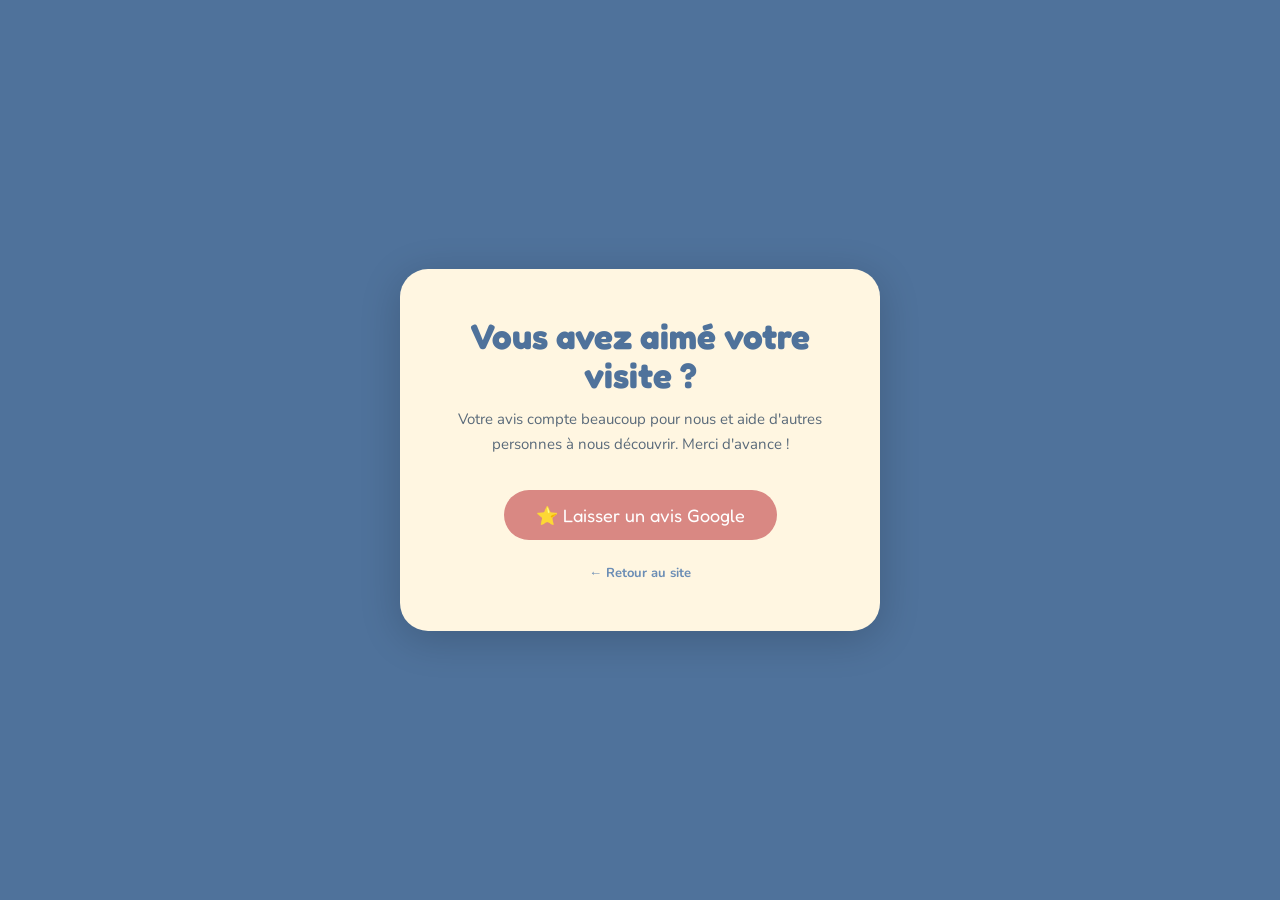
==== avis.html @ ed3e8dff "feat: add review page for user feedback" ====
<!DOCTYPE html>
<html lang="fr">
<head>
  <meta charset="UTF-8">
  <meta name="viewport" content="width=device-width, initial-scale=1.0">
  <title>Laisser un avis — Chez Georgette</title>
  <link rel="preconnect" href="https://fonts.googleapis.com">
  <link rel="preconnect" href="https://fonts.gstatic.com" crossorigin>
  <link href="https://fonts.googleapis.com/css2?family=Fredoka+One&family=Nunito:wght@400;600;700;800&display=swap" rel="stylesheet">
  <link rel="icon" type="image/png" href="images/cup.png">
  <link rel="stylesheet" href="css/style.css">
  <style>
    body {
      min-height: 100svh;
      display: flex;
      flex-direction: column;
      align-items: center;
      justify-content: center;
      background: var(--bleu);
      padding: 5%;
    }

    .avis-card {
      background: var(--creme);
      border-radius: 28px;
      padding: 48px 40px;
      max-width: 480px;
      width: 100%;
      text-align: center;
      box-shadow: 0 8px 40px rgba(0,0,0,0.18);
    }

    .avis-card img {
      height: 52px;
      width: auto;
      margin: 0 auto 24px;
    }

    .avis-card h1 {
      font-family: var(--font-display);
      font-size: clamp(1.6rem, 5vw, 2.2rem);
      color: var(--bleu);
      line-height: 1.1;
      margin-bottom: 12px;
    }

    .avis-card p {
      font-family: var(--font-body);
      font-size: 15px;
      color: var(--texte-doux);
      line-height: 1.7;
      margin-bottom: 32px;
    }

    .btn-avis {
      display: inline-flex;
      align-items: center;
      gap: 10px;
      background: var(--rose);
      color: var(--blanc);
      font-family: var(--font-display);
      font-size: 18px;
      padding: 14px 32px;
      border-radius: 50px;
      text-decoration: none;
      transition: opacity 0.2s;
    }

    .btn-avis:hover { opacity: 0.88; }

    /* Message de remerciement (caché par défaut) */
    .merci {
      display: none;
      margin-top: 28px;
      background: var(--bleu);
      border-radius: 16px;
      padding: 20px 24px;
    }

    .merci p {
      font-family: var(--font-body);
      font-size: 15px;
      color: var(--creme);
      line-height: 1.7;
      margin: 0;
    }

    .merci strong {
      font-family: var(--font-display);
      font-size: 17px;
      color: var(--creme);
      display: block;
      margin-bottom: 6px;
    }

    .merci.visible { display: block; }

    .retour {
      display: inline-block;
      margin-top: 24px;
      font-family: var(--font-body);
      font-size: 13px;
      font-weight: 700;
      color: var(--bleu-light);
      text-decoration: none;
    }

    .retour:hover { color: var(--bleu); }
  </style>
</head>
<body>

  <div class="avis-card">
    <h1>Vous avez aimé votre visite ?</h1>
    <p>Votre avis compte beaucoup pour nous et aide d'autres personnes à nous découvrir. Merci d'avance !</p>

    <a
      href="https://g.page/r/CY_2JEAPZsD-EAE/review"
      target="_blank"
      rel="noopener noreferrer"
      class="btn-avis"
      id="btn-avis"
    >
      ⭐ Laisser un avis Google
    </a>

    <div class="merci" id="merci">
      <strong>Merci infiniment ! 🙏</strong>
      <p>Votre avis nous aide à grandir et à accueillir encore mieux nos prochains visiteurs. À très bientôt chez Georgette !</p>
    </div>

    <br>
    <a href="index.html" class="retour">← Retour au site</a>
  </div>

  <script>
    document.getElementById('btn-avis').addEventListener('click', () => {
      document.getElementById('btn-avis').style.display = 'none';
      document.getElementById('merci').classList.add('visible');
    });
  </script>

</body>
</html>
---- css/style.css ----
/* ============================================================
   VARIABLES DE COULEURS — modifiez ici pour changer le thème
   ============================================================ */
:root {
  --bleu:         #4F729B;
  --bleu-light:   #6b8db5;
  --bleu-pale:    #dce8f5;
  --creme:        #FFF6E1;
  --creme-fonce:  #f5eccc;
  --rose:         #D98883;
  --rose-clair:   #f0b8b3;
  --blanc:        #ffffff;
  --texte:        #2e3a4a;
  --texte-doux:   #5a6a7a;
  --dark:         #2e3a4a;

  --font-display: 'Fredoka One', cursive;
  --font-body:    'Nunito', sans-serif;
}

/* ============================================================
   RESET & BASE
   ============================================================ */
*, *::before, *::after { box-sizing: border-box; margin: 0; padding: 0; }

html { scroll-behavior: smooth; }

body {
  font-family: var(--font-body);
  background: var(--creme);
  color: var(--texte);
  overflow-x: hidden;
}

img { display: block; max-width: 100%; }
a { text-decoration: none; }

/* ============================================================
   MISE EN PAGE
   ============================================================ */
.gg-section {
  padding: 64px 5%;
}

.gg-inner {
  max-width: 1100px;
  margin: 0 auto;
}

.gg-grid2 {
  display: grid;
  grid-template-columns: 1fr 1fr;
  gap: 48px;
  align-items: center;
}

.gg-grid2-top {
  display: grid;
  grid-template-columns: 1fr 1fr;
  gap: 48px;
  align-items: start;
}

.gg-grid-infos {
  display: grid;
  grid-template-columns: 1.2fr 1fr;
  gap: 48px;
  align-items: start;
}

.gg-grid-menu {
  display: grid;
  grid-template-columns: 1fr 1fr;
  gap: 20px;
}

.gg-grid-cards {
  display: grid;
  grid-template-columns: 1fr 1fr;
  gap: 10px;
}

/* ============================================================
   RESPONSIVE
   ============================================================ */
@media (max-width: 680px) {
  .gg-section { padding: 48px 5%; }
  .gg-grid2,
  .gg-grid2-top,
  .gg-grid-infos { grid-template-columns: 1fr !important; gap: 24px !important; }
  .gg-grid-menu  { grid-template-columns: 1fr !important; gap: 16px !important; }
}

@media (max-width: 400px) {
  .gg-grid-cards { grid-template-columns: 1fr !important; }
}

/* ============================================================
   TAG (pastille colorée)
   ============================================================ */
.tag {
  display: inline-block;
  background: var(--bleu);
  color: var(--creme);
  font-family: var(--font-display);
  font-size: 14px;
  padding: 5px 20px;
  border-radius: 50px;
  margin-bottom: 18px;
  letter-spacing: 0.5px;
}

.tag--rose {
  background: var(--rose);
}

/* ============================================================
   WAVE (transition SVG entre sections)
   ============================================================ */
.wave {
  line-height: 0;
  margin-bottom: -1px;
}

.wave svg {
  display: block;
  width: 100%;
  height: 40px;
}

/* ============================================================
   SLOT IMAGE (photo ou placeholder)
   ============================================================ */
.img-slot {
  width: 100%;
  border-radius: 20px;
  overflow: hidden;
  flex-shrink: 0;
}

.img-slot img {
  width: 100%;
  height: 100%;
  object-fit: cover;
}

.img-slot--placeholder {
  background: var(--bleu-pale);
  border: 2.5px dashed var(--bleu-light);
  display: flex;
  align-items: center;
  justify-content: center;
  flex-direction: column;
  gap: 8px;
  padding: 16px;
}

.img-slot--placeholder svg {
  stroke: var(--bleu-light);
}

.img-slot--placeholder p {
  font-family: var(--font-body);
  font-size: 12px;
  font-weight: 700;
  color: var(--bleu-light);
  text-align: center;
}

/* ============================================================
   BACK TO TOP (bouton fixe)
   ============================================================ */
.back-to-top {
  position: fixed;
  bottom: 24px;
  right: 24px;
  z-index: 300;
  width: 44px;
  height: 44px;
  border-radius: 50%;
  background: var(--rose);
  border: none;
  cursor: pointer;
  display: flex;
  align-items: center;
  justify-content: center;
  box-shadow: 0 4px 16px rgba(0, 0, 0, 0.18);
  opacity: 0;
  pointer-events: none;
  transition: opacity 0.25s;
}

/* ============================================================
   HERO
   ============================================================ */
.hero {
  background: var(--bleu);
  display: flex;
  align-items: center;
  justify-content: center;
  position: relative;
  overflow: hidden;
  min-height: 100svh;
  padding: 10% 5%;
}

.hero__pattern {
  position: absolute;
  inset: 0;
  background-size: 160px 160px;
  opacity: 0.1;
}

.hero__content {
  position: relative;
  text-align: center;
  max-width: 680px;
  width: 100%;
}

.hero__badge {
  display: inline-block;
  background: var(--rose);
  color: var(--blanc);
  font-family: var(--font-body);
  font-weight: 800;
  font-size: 11px;
  letter-spacing: 2px;
  text-transform: uppercase;
  padding: 5px 16px;
  border-radius: 50px;
  margin-bottom: 20px;
}

.hero__cup {
  width: min(130px, 18vw);
  height: auto;
  margin: 0 auto 18px;
}

.hero__title {
  font-family: var(--font-display);
  font-size: clamp(2.4rem, 8vw, 5.5rem);
  color: var(--creme);
  line-height: 1.05;
  margin-bottom: 12px;
}

.hero__subtitle {
  font-size: clamp(14px, 3vw, 19px);
  color: var(--bleu-pale);
  font-family: var(--font-body);
  font-weight: 600;
  margin-bottom: 28px;
}

.hero__actions {
  display: flex;
  gap: 10px;
  justify-content: center;
  flex-wrap: wrap;
}

.btn {
  font-family: var(--font-display);
  font-size: clamp(14px, 3vw, 17px);
  padding: 11px 26px;
  border-radius: 50px;
  display: inline-block;
  cursor: pointer;
  border: none;
}

.btn--rose {
  background: var(--rose);
  color: var(--blanc);
}

.btn--outline-creme {
  background: transparent;
  border: 2px solid var(--creme);
  color: var(--creme);
}

/* ============================================================
   SECTION PRÉSENTATION
   ============================================================ */
.presentation {
  background: var(--creme);
}

.info-card {
  background: var(--blanc);
  border-radius: 16px;
  padding: 14px 16px;
  border: 2px solid var(--bleu-pale);
}

.info-card__title {
  font-family: var(--font-body);
  font-weight: 800;
  color: var(--bleu);
  font-size: 13px;
  display: block;
  margin-bottom: 3px;
}

.info-card__desc {
  font-family: var(--font-body);
  font-size: 12px;
  color: var(--texte-doux);
  line-height: 1.5;
}

.horaires-bloc {
  background: var(--bleu);
  border-radius: 14px;
  padding: 16px 20px;
  color: var(--creme);
  font-family: var(--font-body);
  font-size: 13px;
  line-height: 1.9;
  text-align: center;
}

.horaires-bloc strong {
  font-family: var(--font-display);
  font-size: 15px;
  display: block;
  margin-bottom: 3px;
}

/* ============================================================
   SECTION BRUNCH
   ============================================================ */
.brunch {
  background: var(--bleu);
}

.brunch h2 {
  font-family: var(--font-display);
  font-size: clamp(1.6rem, 4vw, 2.8rem);
  color: var(--creme);
  line-height: 1.1;
  margin-bottom: 12px;
}

.brunch__intro {
  font-family: var(--font-body);
  font-size: clamp(13px, 2vw, 15px);
  color: var(--bleu-pale);
  line-height: 1.85;
  margin-bottom: 20px;
  font-weight: 600;
}

.brunch__intro strong { color: var(--creme); }

.brunch-step {
  display: flex;
  gap: 12px;
  align-items: flex-start;
  background: rgba(255, 246, 225, 0.10);
  border: 1.5px solid rgba(255, 246, 225, 0.22);
  border-radius: 12px;
  padding: 11px 16px;
}

.brunch-step__num {
  background: var(--rose);
  color: var(--blanc);
  font-family: var(--font-display);
  font-size: 16px;
  width: 32px;
  height: 32px;
  border-radius: 50%;
  display: flex;
  align-items: center;
  justify-content: center;
  flex-shrink: 0;
}

.brunch-step__label {
  font-family: var(--font-display);
  color: var(--creme);
  font-size: 14px;
  display: block;
}

.brunch-step__desc {
  font-family: var(--font-body);
  color: var(--bleu-pale);
  font-size: 12px;
  line-height: 1.6;
}

.brunch__note {
  font-family: var(--font-body);
  font-size: 12px;
  color: var(--bleu-pale);
  line-height: 1.7;
  margin-bottom: 18px;
  font-style: italic;
}

/* ============================================================
   SECTION BROCANTE
   ============================================================ */
.brocante {
  background: var(--creme);
}

.brocante-card {
  background: var(--blanc);
  border: 2px solid var(--bleu-pale);
  border-radius: 16px;
  padding: 14px 18px;
}

.brocante-card__title {
  font-family: var(--font-display);
  color: var(--bleu);
  font-size: 14px;
  display: block;
  margin-bottom: 4px;
}

.brocante-card__desc {
  font-family: var(--font-body);
  font-size: 12px;
  color: var(--texte-doux);
  line-height: 1.6;
}

.objets-grid {
  display: grid;
  grid-template-columns: repeat(4, 1fr);
  gap: 10px;
  margin-bottom: 18px;
}

.objet-card {
  background: var(--blanc);
  border: 1.5px solid var(--bleu-pale);
  border-radius: 14px;
  padding: 14px 8px 10px;
  display: flex;
  flex-direction: column;
  align-items: center;
  gap: 8px;
  transition: border-color 0.2s, box-shadow 0.2s;
}

.objet-card:hover {
  border-color: var(--rose);
  box-shadow: 0 2px 10px rgba(217, 136, 131, 0.15);
}

.objet-card svg {
  width: 28px;
  height: 28px;
  color: var(--bleu);
}

.objet-card span {
  font-family: var(--font-body);
  font-size: 11px;
  font-weight: 700;
  color: var(--texte);
  text-align: center;
}

@media (max-width: 680px) {
  .objets-grid { grid-template-columns: repeat(4, 1fr); }
}

.brocante-encart-rose {
  background: var(--rose);
  border-radius: 18px;
  padding: 20px 22px;
  text-align: center;
  margin-bottom: 12px;
}

.brocante-encart-rose p {
  font-family: var(--font-body);
  font-weight: 700;
  color: var(--blanc);
  font-size: 13px;
  line-height: 1.6;
  margin-bottom: 12px;
}

.btn--blanc-rose {
  background: var(--blanc);
  color: var(--rose);
  font-family: var(--font-display);
  font-size: 13px;
  padding: 9px 22px;
  border-radius: 50px;
  display: inline-block;
}

.brocante-encart-vente {
  border: 1.5px dashed var(--bleu-light);
  border-radius: 16px;
  padding: 16px 18px;
  text-align: center;
}

.brocante-encart-vente strong {
  font-family: var(--font-display);
  color: var(--bleu);
  font-size: 15px;
  display: block;
  margin-bottom: 5px;
}

.brocante-encart-vente p {
  font-family: var(--font-body);
  font-size: 12px;
  color: var(--texte-doux);
  line-height: 1.7;
}

/* ============================================================
   SECTION CARTE (menus)
   ============================================================ */
.carte {
  background: var(--bleu);
}

.carte__intro {
  text-align: center;
  margin-bottom: 36px;
}

.carte__intro h2 {
  font-family: var(--font-display);
  font-size: clamp(1.6rem, 4vw, 2.8rem);
  color: var(--creme);
  line-height: 1.1;
  margin-bottom: 10px;
}

.carte__intro p {
  font-family: var(--font-body);
  font-size: clamp(13px, 2vw, 15px);
  color: var(--bleu-pale);
  font-weight: 600;
  line-height: 1.7;
  white-space: nowrap;
  margin: 0 auto;
}

.menu-card {
  background: var(--blanc);
  border-radius: 24px;
  overflow: hidden;
  border: 2px solid var(--bleu-pale);
}

.menu-card__header {
  padding: 16px 20px;
  display: flex;
  align-items: center;
  gap: 10px;
}

.menu-card__header--bleu  { background: var(--bleu); }
.menu-card__header--rose  { background: var(--rose); }

.menu-card__header h3 {
  font-family: var(--font-display);
  color: var(--creme);
  font-size: 18px;
  margin: 0;
}

.menu-card__header p {
  font-family: var(--font-body);
  font-size: 11px;
  color: rgba(255, 246, 225, 0.75);
  margin: 0;
  font-weight: 600;
}

.menu-card__body {
  padding: 12px 18px;
}

.menu-cat {
  font-family: var(--font-display);
  color: var(--bleu);
  font-size: 14px;
  margin: 14px 0 5px;
  padding-bottom: 3px;
  border-bottom: 2px dashed var(--bleu-pale);
}

.menu-cat--rose {
  color: var(--rose);
  border-color: var(--rose-clair);
}

.menu-item {
  display: flex;
  justify-content: space-between;
  align-items: center;
  padding: 8px 0;
  border-bottom: 1px solid var(--creme-fonce);
  font-family: var(--font-body);
  font-size: 13px;
}

.menu-item__name {
  color: var(--texte);
  font-weight: 600;
  padding-right: 8px;
  flex: 1;
}

.menu-item__prix {
  font-family: var(--font-display);
  font-size: 14px;
  color: var(--bleu);
  white-space: nowrap;
  flex-shrink: 0;
}

.menu-item__prix--rose {
  color: var(--rose);
}

/* Article avec deux tarifs : les prix s'empilent à droite */
.menu-item--multi {
  align-items: flex-start;
}

.menu-item--multi .menu-item__name {
  padding-top: 2px;
}

.menu-item__tarifs {
  display: flex;
  flex-direction: column;
  gap: 4px;
  flex: 1;
  min-width: 0;
  padding-left: 8px;
}

/* Chaque ligne tarif : label à gauche (wrappable), prix ancré à droite */
.menu-item__tarifs .menu-item__prix {
  display: flex;
  justify-content: space-between;
  align-items: baseline;
  gap: 8px;
  width: 100%;
  white-space: normal;
}

.menu-item__tarif-label {
  flex: 1;
  min-width: 0;
  white-space: normal;
  word-break: break-word;
}

.menu-item__tarif-prix {
  flex-shrink: 0;
}

/* Logo marque inline dans le nom de l'article */
.menu-item__logo {
  display: inline-flex;
  align-items: center;
  margin-left: 6px;
  vertical-align: middle;
  opacity: 0.75;
  transition: opacity 0.2s;
}

.menu-item__logo:hover {
  opacity: 1;
}

.menu-item__logo img {
  height: 14px;
  width: auto;
  display: inline;
}

.menu-item__tarif-label {
  font-family: var(--font-body);
  font-size: 10px;
  font-weight: 600;
  color: var(--texte-doux);
  flex: 1;
  min-width: 0;
}

/* ============================================================
   SECTION INFOS
   ============================================================ */
.infos {
  background: var(--creme);
}

.infos h2 {
  font-family: var(--font-display);
  font-size: clamp(1.6rem, 4vw, 2.8rem);
  color: var(--bleu);
  line-height: 1.1;
  margin-bottom: 10px;
}

.infos__intro {
  font-family: var(--font-body);
  font-size: clamp(13px, 2vw, 15px);
  color: var(--texte-doux);
  line-height: 1.8;
  font-weight: 600;
  margin-bottom: 4px;
}

.contact-card {
  background: var(--blanc);
  border: 2px solid var(--bleu-pale);
  border-radius: 16px;
  padding: 14px 18px;
  display: flex;
  align-items: center;
  gap: 12px;
}

.contact-card__icon {
  width: 38px;
  height: 38px;
  border-radius: 10px;
  background: var(--rose);
  display: flex;
  align-items: center;
  justify-content: center;
  flex-shrink: 0;
}

.contact-card__title {
  font-family: var(--font-display);
  color: var(--bleu);
  font-size: 14px;
  display: block;
}

.contact-card__detail {
  font-family: var(--font-body);
  font-size: 12px;
  color: var(--texte-doux);
}

.social-links {
  display: flex;
  gap: 9px;
  margin-top: 18px;
}

.social-link {
  background: var(--blanc);
  border: 1.5px solid var(--bleu-pale);
  border-radius: 10px;
  padding: 8px 18px;
  color: var(--bleu);
  font-family: var(--font-body);
  font-weight: 700;
  font-size: 12px;
}

.commandes-encart {
  background: var(--rose);
  border-radius: 16px;
  padding: 16px 20px;
  text-align: center;
}

.commandes-encart strong {
  font-family: var(--font-display);
  color: var(--blanc);
  font-size: 16px;
  display: block;
  margin-bottom: 5px;
}

.commandes-encart p {
  font-family: var(--font-body);
  font-size: 12px;
  color: rgba(255, 255, 255, 0.9);
  line-height: 1.7;
}

/* ============================================================
   FOOTER
   ============================================================ */
footer {
  background: var(--dark);
  padding: 32px 5% 24px;
}

.footer__inner {
  max-width: 600px;
  margin: 0 auto;
  text-align: center;
}

.footer__logo {
  height: 32px;
  width: auto;
  display: block;
  margin: 0 auto 14px;
}

.footer__adresse,
.footer__copy {
  font-family: var(--font-body);
  font-size: 11px;
  color: #6b7f8a;
}

.footer__adresse { margin-bottom: 6px; }

.footer__avis {
  display: inline-block;
  margin-bottom: 14px;
  font-family: var(--font-body);
  font-size: 12px;
  font-weight: 700;
  color: #FFF6E1;
  background: rgba(255,246,225,0.08);
  border: 1px solid rgba(255,246,225,0.2);
  padding: 6px 16px;
  border-radius: 50px;
  transition: background 0.2s;
}

.footer__avis:hover {
  background: rgba(255,246,225,0.16);
}

/* ============================================================
   UTILITAIRES
   ============================================================ */
.text-center { text-align: center; }

.section-title {
  font-family: var(--font-display);
  font-size: clamp(1.6rem, 4vw, 2.8rem);
  color: var(--bleu);
  line-height: 1.1;
  margin-bottom: 14px;
}

.section-title--creme { color: var(--creme); }

.section-body {
  font-family: var(--font-body);
  font-size: clamp(14px, 2vw, 16px);
  color: var(--texte-doux);
  line-height: 1.8;
  margin-bottom: 22px;
}

.flex-col { display: flex; flex-direction: column; gap: 9px; }
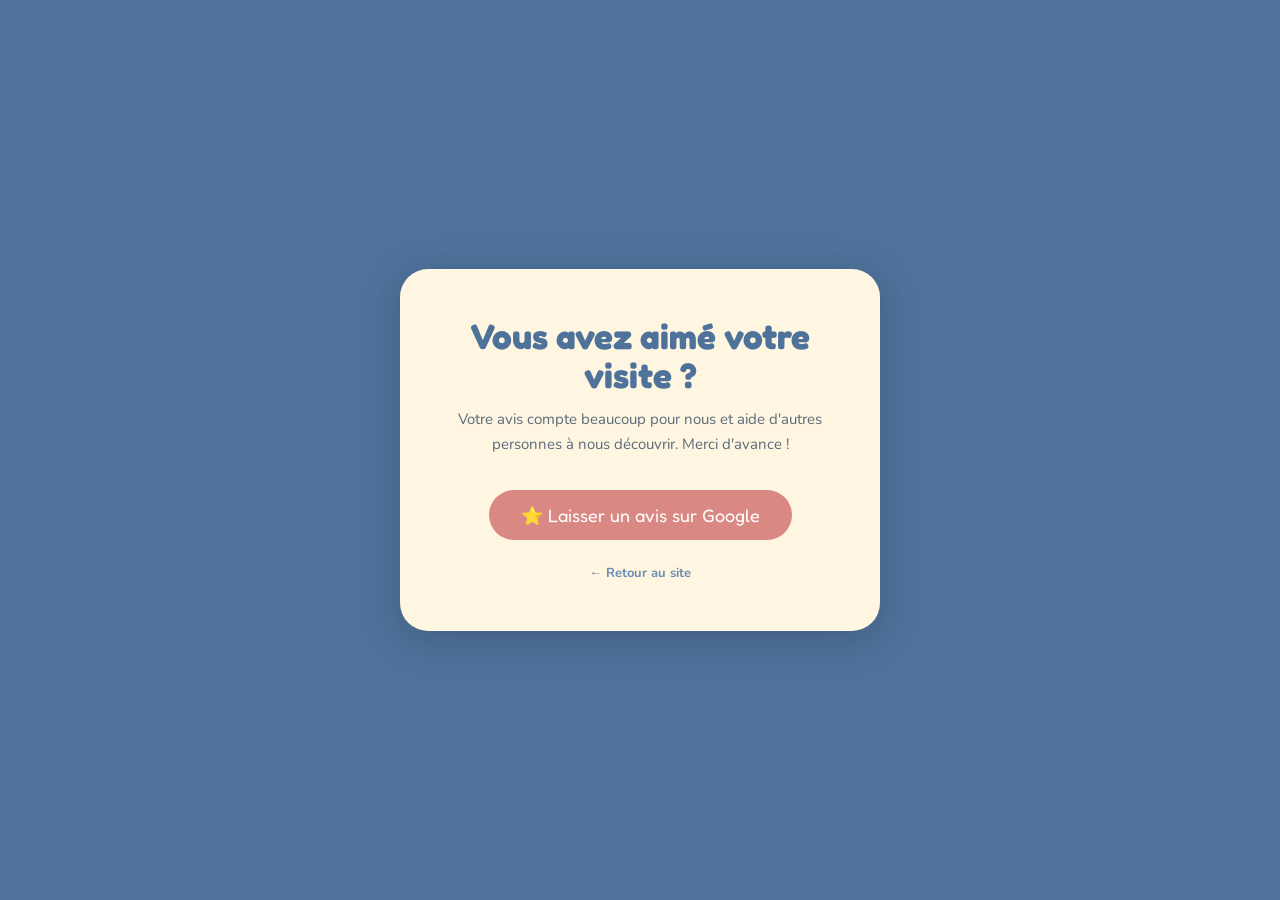
==== commit 82e83938: "feat: update address links" ====
--- a/avis.html
+++ b/avis.html
@@ -121,7 +121,7 @@
       class="btn-avis"
       id="btn-avis"
     >
-      ⭐ Laisser un avis Google
+      ⭐ Laisser un avis sur Google
     </a>
 
     <div class="merci" id="merci">
--- a/css/style.css
+++ b/css/style.css
@@ -30,6 +30,11 @@
   background: var(--creme);
   color: var(--texte);
   overflow-x: hidden;
+  max-width: 100vw;
+}
+
+html {
+  overflow-x: hidden;
 }
 
 img { display: block; max-width: 100%; }
@@ -89,6 +94,13 @@
   .gg-grid2-top,
   .gg-grid-infos { grid-template-columns: 1fr !important; gap: 24px !important; }
   .gg-grid-menu  { grid-template-columns: 1fr !important; gap: 16px !important; }
+  .contact-grid  { grid-template-columns: 1fr !important; }
+  .contact-social-col { flex-direction: column; }
+
+  /* Empêche les débordements horizontaux sur mobile */
+  .img-slot, .carrousel { max-width: 100% !important; }
+  .social-link { width: 100%; }
+
 }
 
 @media (max-width: 400px) {
@@ -128,6 +140,26 @@
   height: 40px;
 }
 
+.wave--pattern {
+  position: relative;
+}
+
+.wave--pattern::before {
+  content: '';
+  position: absolute;
+  inset: 0;
+  background-image: url('../images/pattern.png');
+  background-size: 160px 160px;
+  opacity: 0.1;
+  pointer-events: none;
+  z-index: 0;
+}
+
+.wave--pattern svg {
+  position: relative;
+  z-index: 1;
+}
+
 /* ============================================================
    SLOT IMAGE (photo ou placeholder)
    ============================================================ */
@@ -166,6 +198,71 @@
   color: var(--bleu-light);
   text-align: center;
 }
+
+/* ============================================================
+   CARROUSEL
+   ============================================================ */
+.carrousel {
+  position: relative;
+  overflow: hidden;
+  width: 100%;
+  flex-shrink: 0;
+}
+
+.carrousel__piste {
+  display: flex;
+  height: 100%;
+  transition: transform 0.4s ease;
+}
+
+.carrousel__piste img {
+  width: 100%;
+  height: 100%;
+  object-fit: cover;
+  flex-shrink: 0;
+}
+
+.carrousel__btn {
+  position: absolute;
+  top: 50%;
+  transform: translateY(-50%);
+  background: rgba(0,0,0,0.35);
+  border: none;
+  border-radius: 50%;
+  width: 34px;
+  height: 34px;
+  display: flex;
+  align-items: center;
+  justify-content: center;
+  cursor: pointer;
+  transition: background 0.2s;
+  z-index: 2;
+}
+
+.carrousel__btn:hover { background: rgba(0,0,0,0.55); }
+
+.carrousel__btn--prev { left: 10px; }
+.carrousel__btn--next { right: 10px; }
+
+.carrousel__points {
+  position: absolute;
+  bottom: 10px;
+  left: 50%;
+  transform: translateX(-50%);
+  display: flex;
+  gap: 6px;
+  z-index: 2;
+}
+
+.carrousel__point {
+  width: 7px;
+  height: 7px;
+  border-radius: 50%;
+  background: rgba(255,255,255,0.5);
+  transition: background 0.2s;
+}
+
+.carrousel__point--actif { background: white; }
 
 /* ============================================================
    BACK TO TOP (bouton fixe)
@@ -724,14 +821,25 @@
   margin-bottom: 4px;
 }
 
+.contact-grid {
+  display: grid;
+  grid-template-columns: 1fr 1fr;
+  gap: 10px;
+  align-items: start;
+}
+
 .contact-card {
   background: var(--blanc);
   border: 2px solid var(--bleu-pale);
   border-radius: 16px;
   padding: 14px 18px;
   display: flex;
-  align-items: center;
+  align-items: flex-start;
   gap: 12px;
+}
+
+.contact-card--social {
+  align-items: flex-start;
 }
 
 .contact-card__icon {
@@ -745,6 +853,11 @@
   flex-shrink: 0;
 }
 
+.contact-card > div:last-child {
+  flex: 1;
+  min-width: 0;
+}
+
 .contact-card__title {
   font-family: var(--font-display);
   color: var(--bleu);
@@ -756,23 +869,114 @@
   font-family: var(--font-body);
   font-size: 12px;
   color: var(--texte-doux);
+  display: block;
+}
+
+.contact-card__link {
+  color: var(--bleu);
+  font-weight: 700;
+  text-decoration: underline;
+  text-underline-offset: 2px;
+}
+
+.contact-card__link:hover { color: var(--rose); }
+
+.horaire-ligne {
+  display: flex;
+  justify-content: space-between;
+  gap: 8px;
+  padding: 2px 0;
+  width: 100%;
+}
+
+.horaire-ligne span:last-child {
+  text-align: right;
+  flex-shrink: 0;
+}
+
+.horaire-ferme {
+  color: var(--rose);
+  font-weight: 700;
+}
+
+.horaire-note {
+  display: block;
+  margin-top: 7px;
+  font-size: 10px;
+  color: var(--texte-doux);
+  font-style: italic;
+  line-height: 1.5;
+}
+
+.horaire-note a {
+  color: var(--bleu);
+  font-weight: 700;
+  text-decoration: underline;
+  text-underline-offset: 2px;
+}
+
+.social-label {
+  font-family: var(--font-body);
+  font-size: 12px;
+  font-weight: 700;
+  color: var(--texte-doux);
+  margin-top: 18px;
+  margin-bottom: 8px;
+  text-transform: uppercase;
+  letter-spacing: 0.8px;
 }
 
 .social-links {
   display: flex;
   gap: 9px;
-  margin-top: 18px;
+}
+
+.contact-card--social .social-links {
+  flex-direction: column;
+}
+
+.social-links-stack {
+  display: flex;
+  flex-direction: column;
+  gap: 7px;
+}
+
+.social-links-stack .social-link {
+  width: 100%;
+}
+
+.contact-social-col {
+  display: flex;
+  flex-direction: column;
+  gap: 10px;
 }
 
 .social-link {
+  display: inline-flex;
+  align-items: center;
+  gap: 10px;
   background: var(--blanc);
   border: 1.5px solid var(--bleu-pale);
   border-radius: 10px;
-  padding: 8px 18px;
+  padding: 8px 16px 8px 8px;
   color: var(--bleu);
   font-family: var(--font-body);
   font-weight: 700;
   font-size: 12px;
+  transition: border-color 0.2s;
+}
+
+.social-link:hover { border-color: var(--bleu); }
+
+.social-link__icon {
+  width: 32px;
+  height: 32px;
+  border-radius: 8px;
+  background: var(--rose);
+  display: flex;
+  align-items: center;
+  justify-content: center;
+  flex-shrink: 0;
 }
 
 .commandes-encart {
@@ -780,6 +984,24 @@
   border-radius: 16px;
   padding: 16px 20px;
   text-align: center;
+}
+
+.commandes-encart--full {
+  margin-top: 24px;
+  display: flex;
+  align-items: center;
+  justify-content: space-between;
+  gap: 24px;
+  text-align: left;
+  padding: 20px 28px;
+}
+
+.commandes-encart--full strong {
+  white-space: nowrap;
+}
+
+.commandes-encart--full p {
+  margin: 0;
 }
 
 .commandes-encart strong {
@@ -846,9 +1068,118 @@
 }
 
 /* ============================================================
+   POPUP MENTIONS LÉGALES
+   ============================================================ */
+.mentions-overlay {
+  position: fixed;
+  inset: 0;
+  background: rgba(46, 58, 74, 0.6);
+  backdrop-filter: blur(3px);
+  z-index: 500;
+  display: flex;
+  align-items: center;
+  justify-content: center;
+  padding: 5%;
+  opacity: 0;
+  pointer-events: none;
+  transition: opacity 0.25s;
+}
+
+.mentions-overlay.visible {
+  opacity: 1;
+  pointer-events: auto;
+}
+
+.mentions-card {
+  background: var(--creme);
+  border-radius: 24px;
+  padding: 36px 32px 28px;
+  max-width: 520px;
+  width: 100%;
+  max-height: 85svh;
+  overflow-y: auto;
+  position: relative;
+  box-shadow: 0 12px 48px rgba(0,0,0,0.2);
+}
+
+.mentions-close {
+  position: absolute;
+  top: 16px;
+  right: 16px;
+  background: var(--bleu-pale);
+  border: none;
+  border-radius: 50%;
+  width: 34px;
+  height: 34px;
+  display: flex;
+  align-items: center;
+  justify-content: center;
+  cursor: pointer;
+  color: var(--bleu);
+  transition: background 0.2s;
+}
+
+.mentions-close:hover { background: var(--bleu); color: var(--creme); }
+
+.mentions-titre {
+  font-family: var(--font-display);
+  font-size: 1.5rem;
+  color: var(--bleu);
+  margin-bottom: 20px;
+}
+
+.mentions-bloc {
+  margin-bottom: 16px;
+  padding-bottom: 16px;
+  border-bottom: 1px solid var(--creme-fonce);
+}
+
+.mentions-bloc:last-child {
+  border-bottom: none;
+  margin-bottom: 0;
+  padding-bottom: 0;
+}
+
+.mentions-bloc strong {
+  font-family: var(--font-display);
+  font-size: 14px;
+  color: var(--bleu);
+  display: block;
+  margin-bottom: 5px;
+}
+
+.mentions-bloc p {
+  font-family: var(--font-body);
+  font-size: 13px;
+  color: var(--texte-doux);
+  line-height: 1.7;
+}
+
+.mentions-bloc a {
+  color: var(--rose);
+  font-weight: 700;
+}
+
+.footer__mentions {
+  background: none;
+  border: none;
+  color: #6b7f8a;
+  font-family: var(--font-body);
+  font-size: 11px;
+  cursor: pointer;
+  text-decoration: underline;
+  padding: 0;
+}
+
+.footer__mentions:hover { color: var(--creme); }
+
+/* ============================================================
    UTILITAIRES
    ============================================================ */
 .text-center { text-align: center; }
+
+.br-mobile { display: none; }
+@media (max-width: 680px) { .br-mobile { display: block; } }
 
 .section-title {
   font-family: var(--font-display);
